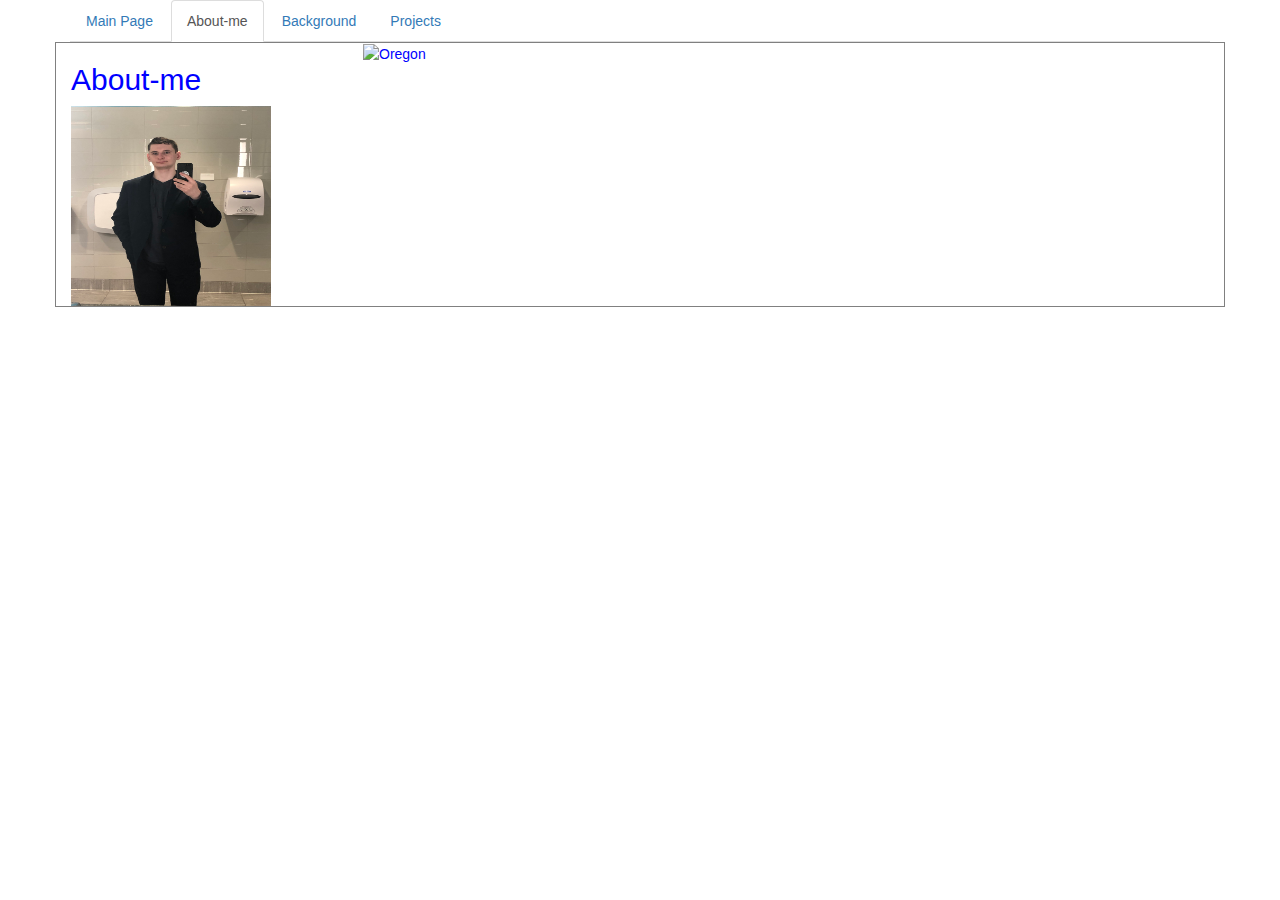
==== about-me.html @ c55d0722 "added Andrew.jpg, edited about-me.html" ====
<!DOCTYPE html>
<html>
    <head>
        <title>self-project</title>
        <link href="css/bootstrap.css" rel="stylesheet" type="text/css">
        <link href="css/styles.css" rel="stylesheet" type="text/css" media="all">
    </head>
    <body>
        <div class="container">
            <ul class="nav nav-tabs">
                <li role="presentation"><a href="portfolio.html">Main Page</a></li>
                <li role="presentation" class="active"><a href="about-me.html">About-me</a></li>
                <li role="presentation"><a href="background.html">Background</a></li>
                <li role="presentation"><a href="projects.html">Projects</a></li>
            </ul>
            <div class="top banner">
                <div class="row">
                    <div class="col-md-3">
                        <h2>About-me</h2>
                        <img src="Andrew.JPG" alt="Andrew" height="200px" width="200px">
                    </div>
                    <div class="col-md-9">
                        <img src="https://www.oregon.com/sites/default/files/northern-coast.jpg" alt="Oregon" height="500px" width="500px">
                    </div>
                </div>
            </div>
        </div>
    </body>
</html>
---- css/styles.css ----
html, body {
    height: 100%;
    margin: 0;
    padding: 0;
    font-family: sans-serif;
    background-color: white;
    color: blue;
}

.row {
    box-sizing: border-box;
    border: 1px solid gray;
    background-color: white;
    color: blue;
}

#img {
    height:100px;
    width:100px;
    float: left;
}

.weapon-slots {
    padding: 5px;
    border: 1px solid darkgreen;
    background-color: rgb(54, 53, 53);
    color: rgb(0, 189, 0);
}

html, body {
    height: 100%;
    margin: 0;
    padding: 0;
    font-family: sans-serif;
}

.relations-slots {
    padding: 5px;
    border: 1px solid darkgreen;
    background-color: rgb(54, 53, 53);
    color: rgb(0, 189, 0);
}
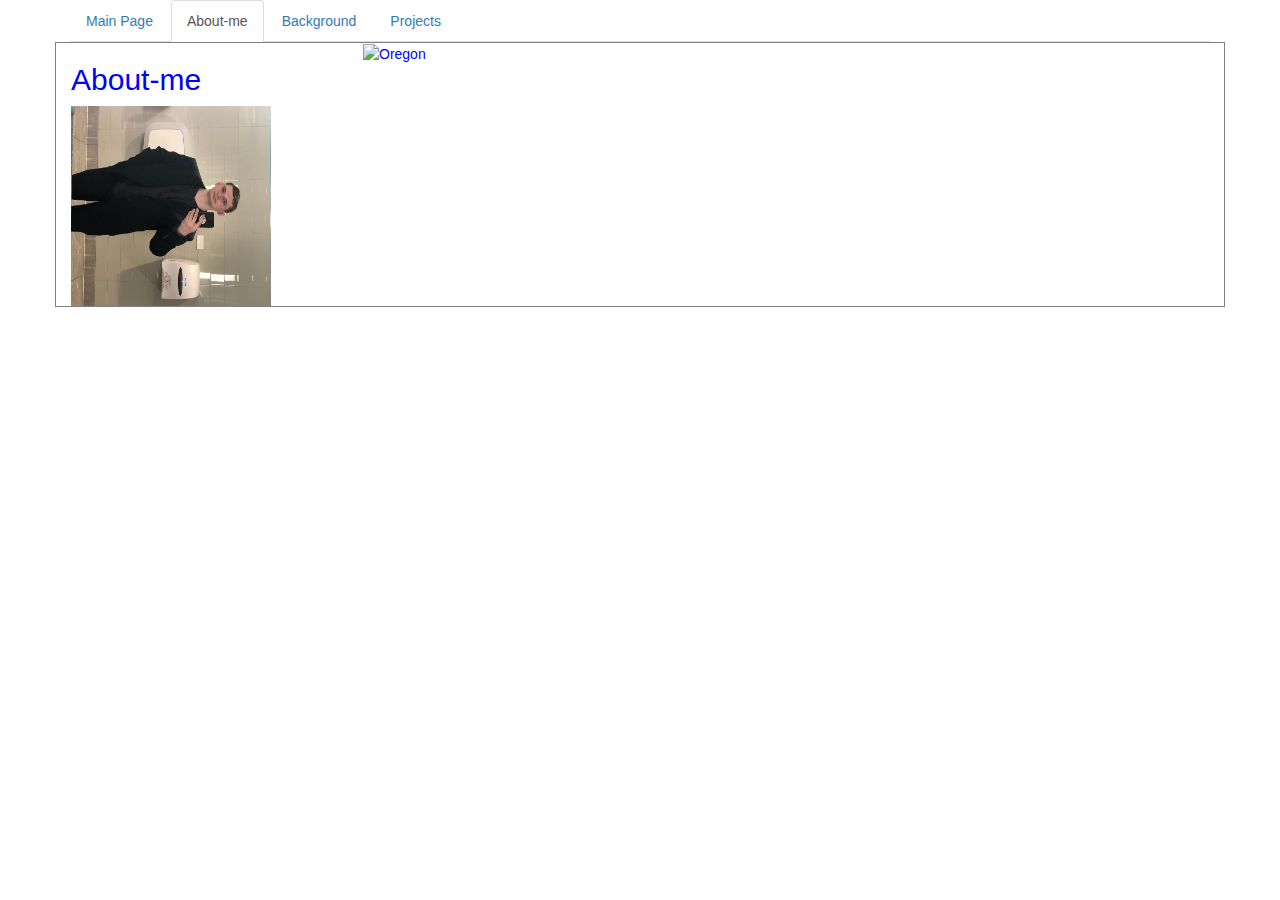
==== commit 8c4e5dc7: "fixes to img" ====
--- a/about-me.html
+++ b/about-me.html
@@ -17,7 +17,7 @@
                 <div class="row">
                     <div class="col-md-3">
                         <h2>About-me</h2>
-                        <img src="Andrew.JPG" alt="Andrew" height="200px" width="200px">
+                        <img src="Andrew.JPG" alt="Andrew" height="200px" width="200px" id="Andrew">
                     </div>
                     <div class="col-md-9">
                         <img src="https://www.oregon.com/sites/default/files/northern-coast.jpg" alt="Oregon" height="500px" width="500px">
--- a/css/styles.css
+++ b/css/styles.css
@@ -39,4 +39,8 @@
     border: 1px solid darkgreen;
     background-color: rgb(54, 53, 53);
     color: rgb(0, 189, 0);
+}
+
+#Andrew {
+    transform: rotate(90deg);
 }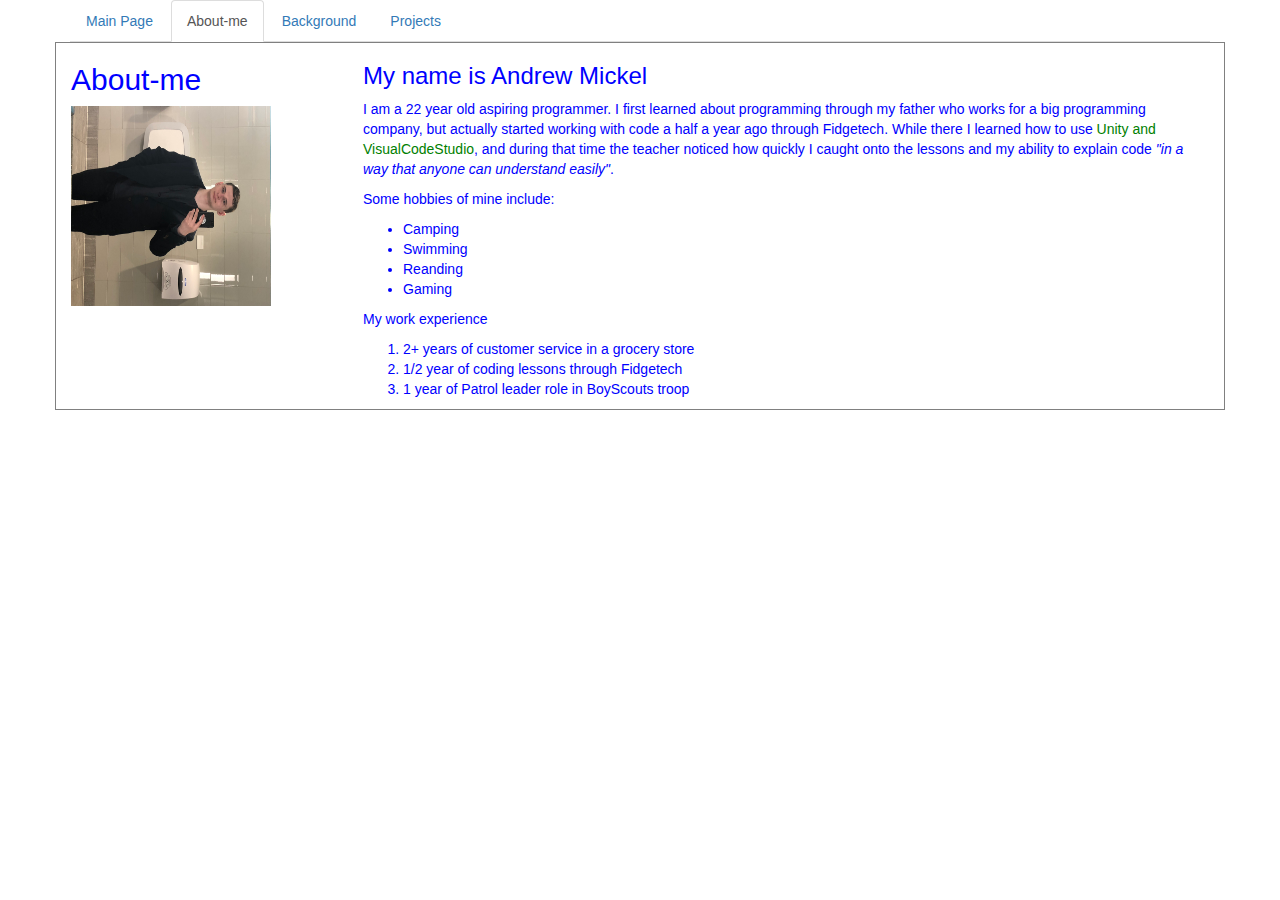
==== commit f1df4b42: "Added info to about-me.html" ====
--- a/about-me.html
+++ b/about-me.html
@@ -20,7 +20,23 @@
                         <img src="Andrew.JPG" alt="Andrew" height="200px" width="200px" id="Andrew">
                     </div>
                     <div class="col-md-9">
-                        <img src="https://www.oregon.com/sites/default/files/northern-coast.jpg" alt="Oregon" height="500px" width="500px">
+                        <h3>My name is Andrew Mickel</h3>
+                        <p>I am a 22 year old aspiring programmer. I first learned about programming through my father who works for a big programming company, but actually started working with code a half a year ago through Fidgetech. While there I learned how to use <span style="color:green">Unity and VisualCodeStudio</span>, and during that time the teacher noticed how quickly I caught onto the lessons and my ability to explain code <em>"in a way that anyone can understand easily"</em>.</p>
+
+                        <p>Some hobbies of mine include:</p>
+                        <ul>
+                            <li>Camping</li>
+                            <li>Swimming</li>
+                            <li>Reanding</li>
+                            <li>Gaming</li>
+                        </ul>
+
+                        <p>My work experience</p>
+                        <ol type="1">
+                            <li>2+ years of customer service in a grocery store</li>
+                            <li>1/2 year of coding lessons through Fidgetech</li>
+                            <li>1 year of Patrol leader role in BoyScouts troop</li>
+                        </ol>
                     </div>
                 </div>
             </div>
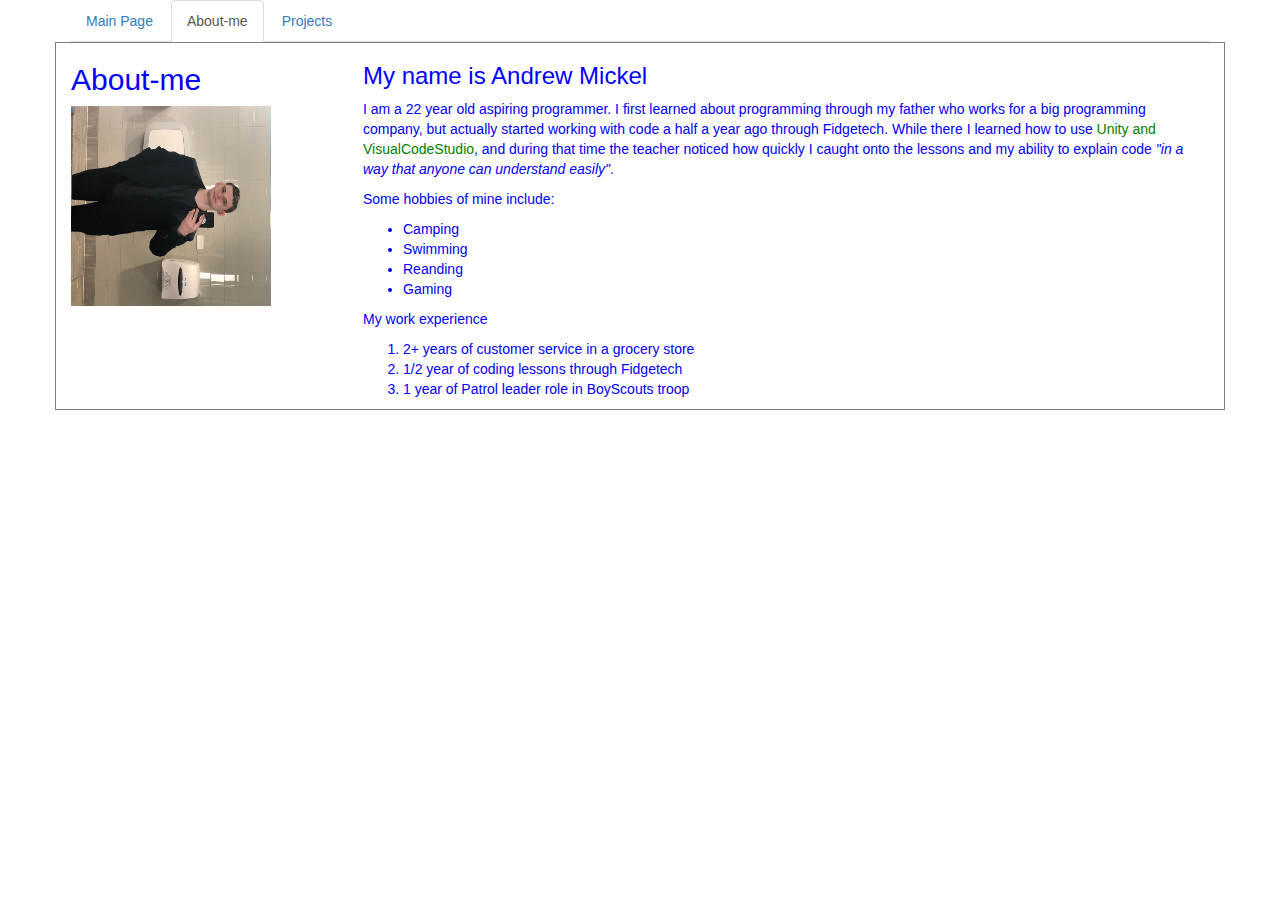
==== commit a6e23109: "removed unneeded html, changes to code to reflect" ====
--- a/about-me.html
+++ b/about-me.html
@@ -10,7 +10,6 @@
             <ul class="nav nav-tabs">
                 <li role="presentation"><a href="portfolio.html">Main Page</a></li>
                 <li role="presentation" class="active"><a href="about-me.html">About-me</a></li>
-                <li role="presentation"><a href="background.html">Background</a></li>
                 <li role="presentation"><a href="projects.html">Projects</a></li>
             </ul>
             <div class="top banner">
